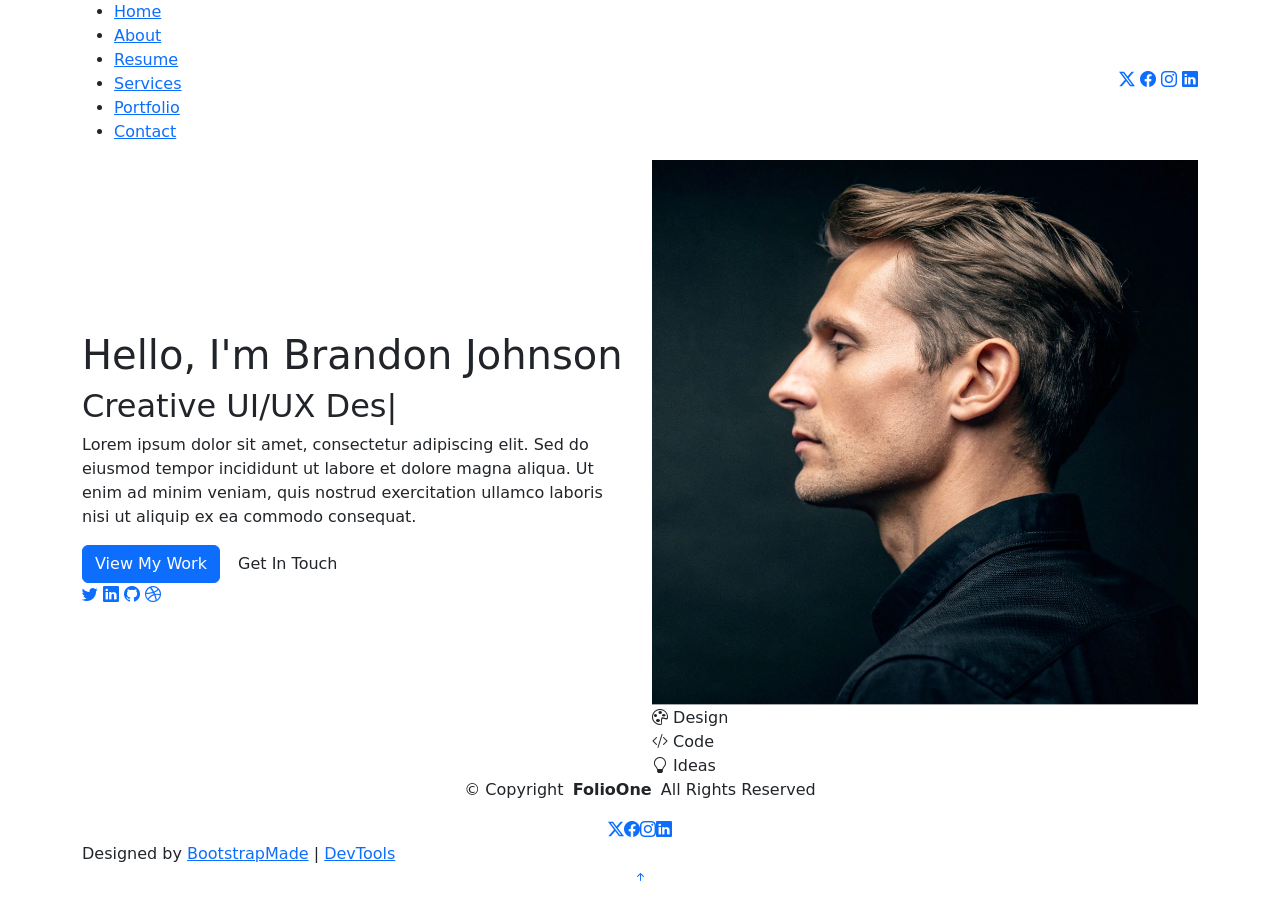
==== index.html @ 5a74615f "'" ====
<!DOCTYPE html>
<html lang="en">

<head>
  <meta charset="utf-8">
  <meta content="width=device-width, initial-scale=1.0" name="viewport">
  <title>Index - FolioOne Bootstrap Template</title>
  <meta name="description" content="">
  <meta name="keywords" content="">

  <!-- Favicons -->
  <link href="assets/img/favicon.png" rel="icon">
  <link href="assets/img/apple-touch-icon.png" rel="apple-touch-icon">

  <!-- Fonts -->
  <link href="https://fonts.googleapis.com" rel="preconnect">
  <link href="https://fonts.gstatic.com" rel="preconnect" crossorigin>
  <link href="https://fonts.googleapis.com/css2?family=Roboto:ital,wght@0,100;0,300;0,400;0,500;0,700;0,900;1,100;1,300;1,400;1,500;1,700;1,900&family=Poppins:ital,wght@0,100;0,200;0,300;0,400;0,500;0,600;0,700;0,800;0,900;1,100;1,200;1,300;1,400;1,500;1,600;1,700;1,800;1,900&family=Raleway:ital,wght@0,100;0,200;0,300;0,400;0,500;0,600;0,700;0,800;0,900;1,100;1,200;1,300;1,400;1,500;1,600;1,700;1,800;1,900&display=swap" rel="stylesheet">

  <!-- Vendor CSS Files -->
  <link href="assets/vendor/bootstrap/css/bootstrap.min.css" rel="stylesheet">
  <link href="assets/vendor/bootstrap-icons/bootstrap-icons.css" rel="stylesheet">
  <link href="assets/vendor/aos/aos.css" rel="stylesheet">
  <link href="assets/vendor/swiper/swiper-bundle.min.css" rel="stylesheet">
  <link href="assets/vendor/glightbox/css/glightbox.min.css" rel="stylesheet">

  <!-- Main CSS File -->
  <link href="assets/css/main.css" rel="stylesheet">

  <!-- =======================================================
  * Template Name: FolioOne
  * Template URL: https://bootstrapmade.com/folioone-bootstrap-portfolio-website-template/
  * Updated: Aug 23 2025 with Bootstrap v5.3.7
  * Author: BootstrapMade.com
  * License: https://bootstrapmade.com/license/
  ======================================================== -->
</head>

<body class="index-page">

  <header id="header" class="header d-flex align-items-center light-background sticky-top">
    <div class="container position-relative d-flex align-items-center justify-content-between">

      <!-- <a href="index.html" class="logo d-flex align-items-center me-auto me-xl-0">
      <img src="assets/img/logo.webp" alt="">
      <h1 class="sitename">FolioOne</h1> 
    </a> -->

      <nav id="navmenu" class="navmenu">
        <ul>
          <li><a href="index.html" class="active">Home</a></li>
          <li><a href="about.html">About</a></li>
          <li><a href="resume.html">Resume</a></li>
          <li><a href="services.html">Services</a></li>
          <li><a href="portfolio.html">Portfolio</a></li>
          <li><a href="contact.html">Contact</a></li>
        </ul>
        <i class="mobile-nav-toggle d-xl-none bi bi-list"></i>
      </nav>

      <div class="header-social-links">
        <a href="#" class="twitter"><i class="bi bi-twitter-x"></i></a>
        <a href="#" class="facebook"><i class="bi bi-facebook"></i></a>
        <a href="#" class="instagram"><i class="bi bi-instagram"></i></a>
        <a href="#" class="linkedin"><i class="bi bi-linkedin"></i></a>
      </div>

    </div>
  </header>

  <main class="main">

    <!-- Hero Section -->
    <section id="hero" class="hero section">

      <div class="container" data-aos="fade-up" data-aos-delay="100">

        <div class="row gy-4 align-items-center">
          <div class="col-lg-6 order-2 order-lg-1">
            <div class="hero-content">
              <h1 data-aos="fade-up" data-aos-delay="200">Hello, I'm <span class="highlight">Brandon Johnson</span></h1>
              <h2 data-aos="fade-up" data-aos-delay="300">Creative <span class="typed" data-typed-items="UI/UX Designer, Web Developer, Digital Artist, Brand Strategist"></span></h2>
              <p data-aos="fade-up" data-aos-delay="400">Lorem ipsum dolor sit amet, consectetur adipiscing elit. Sed do eiusmod tempor incididunt ut labore et dolore magna aliqua. Ut enim ad minim veniam, quis nostrud exercitation ullamco laboris nisi ut aliquip ex ea commodo consequat.</p>
              <div class="hero-actions" data-aos="fade-up" data-aos-delay="500">
                <a href="portfolio.html" class="btn btn-primary">View My Work</a>
                <a href="contact.html" class="btn btn-outline">Get In Touch</a>
              </div>
              <div class="social-links" data-aos="fade-up" data-aos-delay="600">
                <a href="#"><i class="bi bi-twitter"></i></a>
                <a href="#"><i class="bi bi-linkedin"></i></a>
                <a href="#"><i class="bi bi-github"></i></a>
                <a href="#"><i class="bi bi-dribbble"></i></a>
              </div>
            </div>
          </div>
          <div class="col-lg-6 order-1 order-lg-2">
            <div class="hero-image" data-aos="zoom-in" data-aos-delay="300">
              <div class="image-wrapper">
                <img src="assets/img/profile/profile-square-11.webp" alt="Sarah Mitchell" class="img-fluid">
                <div class="floating-elements">
                  <div class="floating-card design" data-aos="fade-left" data-aos-delay="700">
                    <i class="bi bi-palette"></i>
                    <span>Design</span>
                  </div>
                  <div class="floating-card code" data-aos="fade-right" data-aos-delay="800">
                    <i class="bi bi-code-slash"></i>
                    <span>Code</span>
                  </div>
                  <div class="floating-card creativity" data-aos="fade-up" data-aos-delay="900">
                    <i class="bi bi-lightbulb"></i>
                    <span>Ideas</span>
                  </div>
                </div>
              </div>
            </div>
          </div>
        </div>

      </div>

    </section><!-- /Hero Section -->

  </main>

  <footer id="footer" class="footer">

    <div class="container">
      <div class="copyright text-center ">
        <p>© <span>Copyright</span> <strong class="px-1 sitename">FolioOne</strong> <span>All Rights Reserved<br></span></p>
      </div>
      <div class="social-links d-flex justify-content-center">
        <a href=""><i class="bi bi-twitter-x"></i></a>
        <a href=""><i class="bi bi-facebook"></i></a>
        <a href=""><i class="bi bi-instagram"></i></a>
        <a href=""><i class="bi bi-linkedin"></i></a>
      </div>
      <div class="credits">
        <!-- All the links in the footer should remain intact. -->
        <!-- You can delete the links only if you've purchased the pro version. -->
        <!-- Licensing information: https://bootstrapmade.com/license/ -->
        <!-- Purchase the pro version with working PHP/AJAX contact form: [buy-url] -->
        Designed by <a href="https://bootstrapmade.com/">BootstrapMade</a> | <a href="https://bootstrapmade.com/tools/">DevTools</a>
      </div>
    </div>

  </footer>

  <!-- Scroll Top -->
  <a href="#" id="scroll-top" class="scroll-top d-flex align-items-center justify-content-center"><i class="bi bi-arrow-up-short"></i></a>

  <!-- Preloader -->
  <div id="preloader"></div>

  <!-- Vendor JS Files -->
  <script src="assets/vendor/bootstrap/js/bootstrap.bundle.min.js"></script>
  <script src="assets/vendor/php-email-form/validate.js"></script>
  <script src="assets/vendor/aos/aos.js"></script>
  <script src="assets/vendor/typed.js/typed.umd.js"></script>
  <script src="assets/vendor/waypoints/noframework.waypoints.js"></script>
  <script src="assets/vendor/purecounter/purecounter_vanilla.js"></script>
  <script src="assets/vendor/swiper/swiper-bundle.min.js"></script>
  <script src="assets/vendor/imagesloaded/imagesloaded.pkgd.min.js"></script>
  <script src="assets/vendor/isotope-layout/isotope.pkgd.min.js"></script>
  <script src="assets/vendor/glightbox/js/glightbox.min.js"></script>

  <!-- Main JS File -->
  <script src="assets/js/main.js"></script>

</body>

</html>
---- assets/css/main.css ----
/**
* Template Name: FolioOne
* Template URL: https://bootstrapmade.com/folioone-bootstrap-portfolio-website-template/
* Updated: Aug 23 2025 with Bootstrap v5.3.7
* Author: BootstrapMade.com
* License: https://bootstrapmade.com/license/
*/

/*--------------------------------------------------------------
# Font & Color Variables
# Help: https://bootstrapmade.com/color-system/
--------------------------------------------------------------*/
/* Fonts */
:root {
  --default-font: "Roboto",  system-ui, -apple-system, "Segoe UI", Roboto, "Helvetica Neue", Arial, "Noto Sans", "Liberation Sans", sans-serif, "Apple Color Emoji", "Segoe UI Emoji", "Segoe UI Symbol", "Noto Color Emoji";
  --heading-font: "Raleway",  sans-serif;
  --nav-font: "Poppins",  sans-serif;
}

/* Global Colors - The following color variables are used throughout the website. Updating them here will change the color scheme of the entire website */
:root { 
  --background-color: #101a20; /* Background color for the entire website, including individual sections */
  --default-color: #e7f2f7; /* Default color used for the majority of the text content across the entire website */
  --heading-color: #ffffff; /* Color for headings, subheadings and title throughout the website */
  --accent-color: #1387c1; /* Accent color that represents your brand on the website. It's used for buttons, links, and other elements that need to stand out */
  --surface-color: #141f26; /* The surface color is used as a background of boxed elements within sections, such as cards, icon boxes, or other elements that require a visual separation from the global background. */
  --contrast-color: #ffffff; /* Contrast color for text, ensuring readability against backgrounds of accent, heading, or default colors. */
}

/* Nav Menu Colors - The following color variables are used specifically for the navigation menu. They are separate from the global colors to allow for more customization options */
:root {
  --nav-color: #ffffff;  /* The default color of the main navmenu links */
  --nav-hover-color: #1387c1; /* Applied to main navmenu links when they are hovered over or active */
  --nav-mobile-background-color: #213642; /* Used as the background color for mobile navigation menu */
  --nav-dropdown-background-color: #051117; /* Used as the background color for dropdown items that appear when hovering over primary navigation items */
  --nav-dropdown-color: #e7f2f7; /* Used for navigation links of the dropdown items in the navigation menu. */
  --nav-dropdown-hover-color: #1387c1; /* Similar to --nav-hover-color, this color is applied to dropdown navigation links when they are hovered over. */
}

/* Color Presets - These classes override global colors when applied to any section or element, providing reuse of the sam color scheme. */

.light-background {
  --background-color: #142027;
  --surface-color: #325264;
}

.dark-background {
  --background-color: #0b1419;
  --default-color: #ffffff;
  --heading-color: #ffffff;
  --surface-color: #252525;
  --contrast-color: #ffffff;
}

/* Smooth scroll */
:root {
  scroll-behavior: smooth;
}

/*--------------------------------------------------------------
# General Styling & Shared Classes
--------------------------------------------------------------*/
body {
  color: var(--default-color);
  background-color: var(--background-color);
  font-family: var(--default-font);
}

a {
  color: var(--accent-color);
  text-decoration: none;
  transition: 0.3s;
}

a:hover {
  color: color-mix(in srgb, var(--accent-color), transparent 25%);
  text-decoration: none;
}

h1,
h2,
h3,
h4,
h5,
h6 {
  color: var(--heading-color);
  font-family: var(--heading-font);
}

/* PHP Email Form Messages
------------------------------*/
.php-email-form .error-message {
  display: none;
  background: #df1529;
  color: #ffffff;
  text-align: left;
  padding: 15px;
  margin-bottom: 24px;
  font-weight: 600;
}

.php-email-form .sent-message {
  display: none;
  color: #ffffff;
  background: #059652;
  text-align: center;
  padding: 15px;
  margin-bottom: 24px;
  font-weight: 600;
}

.php-email-form .loading {
  display: none;
  background: var(--surface-color);
  text-align: center;
  padding: 15px;
  margin-bottom: 24px;
}

.php-email-form .loading:before {
  content: "";
  display: inline-block;
  border-radius: 50%;
  width: 24px;
  height: 24px;
  margin: 0 10px -6px 0;
  border: 3px solid var(--accent-color);
  border-top-color: var(--surface-color);
  animation: php-email-form-loading 1s linear infinite;
}

@keyframes php-email-form-loading {
  0% {
    transform: rotate(0deg);
  }

  100% {
    transform: rotate(360deg);
  }
}

/*--------------------------------------------------------------
# Global Header
--------------------------------------------------------------*/
.header {
  --background-color: rgba(255, 255, 255, 0);
  color: var(--default-color);
  background-color: var(--background-color);
  padding: 15px 0;
  transition: all 0.5s;
  z-index: 997;
  border-bottom: 1px solid color-mix(in srgb, var(--default-color), transparent 92%);
}

.header .logo {
  line-height: 1;
}

.header .logo img {
  max-height: 36px;
  margin-right: 8px;
}

.header .logo h1 {
  font-size: 32px;
  margin: 0;
  font-weight: 400;
  color: var(--heading-color);
}

.header .header-social-links {
  padding-right: 15px;
}

.header .header-social-links a {
  color: color-mix(in srgb, var(--default-color), transparent 40%);
  padding-left: 6px;
  display: inline-block;
  transition: 0.3s;
  font-size: 16px;
}

.header .header-social-links a:hover {
  color: var(--default-color);
}

.header .header-social-links a i {
  line-height: 0px;
}

@media (max-width: 1200px) {
  .header .logo {
    order: 1;
  }

  .header .header-social-links {
    order: 2;
  }

  .header .navmenu {
    order: 3;
  }
}

/* Global Header on Scroll
------------------------------*/
.scrolled .header {
  --background-color: rgba(16, 26, 32, 0.9);
}

/*--------------------------------------------------------------
# Navigation Menu
--------------------------------------------------------------*/
/* Desktop Navigation */
@media (min-width: 1200px) {
  .navmenu {
    padding: 0;
  }

  .navmenu ul {
    margin: 0;
    padding: 0;
    display: flex;
    list-style: none;
    align-items: center;
  }

  .navmenu li {
    position: relative;
  }

  .navmenu>ul>li {
    white-space: nowrap;
    padding: 15px 28px 15px 0;
  }

  .navmenu>ul>li:last-child {
    padding-right: 0;
  }

  .navmenu a,
  .navmenu a:focus {
    color: var(--nav-color);
    font-size: 15px;
    padding: 0 2px;
    font-family: var(--nav-font);
    font-weight: 400;
    display: flex;
    align-items: center;
    justify-content: space-between;
    white-space: nowrap;
    transition: 0.3s;
    position: relative;
  }

  .navmenu a i,
  .navmenu a:focus i {
    font-size: 12px;
    line-height: 0;
    margin-left: 5px;
    transition: 0.3s;
  }

  .navmenu>ul>li>a:before {
    content: "";
    position: absolute;
    height: 2px;
    bottom: -6px;
    left: 0;
    background-color: var(--nav-hover-color);
    visibility: hidden;
    width: 0px;
    transition: all 0.3s ease-in-out 0s;
  }

  .navmenu a:hover:before,
  .navmenu li:hover>a:before,
  .navmenu .active:before {
    visibility: visible;
    width: 25px;
  }

  .navmenu li:hover>a,
  .navmenu .active,
  .navmenu .active:focus {
    color: var(--nav-hover-color);
  }

  .navmenu .dropdown ul {
    margin: 0;
    padding: 10px 0;
    background: var(--nav-dropdown-background-color);
    display: block;
    position: absolute;
    visibility: hidden;
    left: -5px;
    top: 130%;
    opacity: 0;
    transition: 0.3s;
    border-radius: 4px;
    z-index: 99;
    box-shadow: 0px 0px 30px rgba(0, 0, 0, 0.1);
  }

  .navmenu .dropdown ul li {
    min-width: 200px;
  }

  .navmenu .dropdown ul a {
    padding: 10px 20px;
    font-size: 15px;
    text-transform: none;
    color: var(--nav-dropdown-color);
  }

  .navmenu .dropdown ul a i {
    font-size: 12px;
  }

  .navmenu .dropdown ul a:hover,
  .navmenu .dropdown ul .active:hover,
  .navmenu .dropdown ul li:hover>a {
    color: var(--nav-dropdown-hover-color);
  }

  .navmenu .dropdown:hover>ul {
    opacity: 1;
    top: 100%;
    visibility: visible;
  }

  .navmenu .dropdown .dropdown ul {
    top: 0;
    left: -90%;
    visibility: hidden;
  }

  .navmenu .dropdown .dropdown:hover>ul {
    opacity: 1;
    top: 0;
    left: -100%;
    visibility: visible;
  }
}

/* Mobile Navigation */
@media (max-width: 1199px) {
  .mobile-nav-toggle {
    color: var(--nav-color);
    font-size: 28px;
    line-height: 0;
    margin-right: 10px;
    cursor: pointer;
    transition: color 0.3s;
  }

  .navmenu {
    padding: 0;
    z-index: 9997;
  }

  .navmenu ul {
    display: none;
    list-style: none;
    position: absolute;
    inset: 60px 20px 20px 20px;
    padding: 10px 0;
    margin: 0;
    border-radius: 6px;
    background-color: var(--nav-mobile-background-color);
    border: 1px solid color-mix(in srgb, var(--default-color), transparent 90%);
    box-shadow: none;
    overflow-y: auto;
    transition: 0.3s;
    z-index: 9998;
  }

  .navmenu a,
  .navmenu a:focus {
    color: var(--nav-dropdown-color);
    padding: 10px 20px;
    font-family: var(--nav-font);
    font-size: 17px;
    font-weight: 500;
    display: flex;
    align-items: center;
    justify-content: space-between;
    white-space: nowrap;
    transition: 0.3s;
  }

  .navmenu a i,
  .navmenu a:focus i {
    font-size: 12px;
    line-height: 0;
    margin-left: 5px;
    width: 30px;
    height: 30px;
    display: flex;
    align-items: center;
    justify-content: center;
    border-radius: 50%;
    transition: 0.3s;
    background-color: color-mix(in srgb, var(--accent-color), transparent 90%);
  }

  .navmenu a i:hover,
  .navmenu a:focus i:hover {
    background-color: var(--accent-color);
    color: var(--contrast-color);
  }

  .navmenu a:hover,
  .navmenu .active,
  .navmenu .active:focus {
    color: var(--nav-dropdown-hover-color);
  }

  .navmenu .active i,
  .navmenu .active:focus i {
    background-color: var(--accent-color);
    color: var(--contrast-color);
    transform: rotate(180deg);
  }

  .navmenu .dropdown ul {
    position: static;
    display: none;
    z-index: 99;
    padding: 10px 0;
    margin: 10px 20px;
    background-color: var(--nav-dropdown-background-color);
    transition: all 0.5s ease-in-out;
  }

  .navmenu .dropdown ul ul {
    background-color: rgba(33, 37, 41, 0.1);
  }

  .navmenu .dropdown>.dropdown-active {
    display: block;
    background-color: rgba(33, 37, 41, 0.03);
  }

  .mobile-nav-active {
    overflow: hidden;
  }

  .mobile-nav-active .mobile-nav-toggle {
    color: #fff;
    position: absolute;
    font-size: 32px;
    top: 15px;
    right: 15px;
    margin-right: 0;
    z-index: 9999;
  }

  .mobile-nav-active .navmenu {
    position: fixed;
    overflow: hidden;
    inset: 0;
    background: rgba(33, 37, 41, 0.8);
    transition: 0.3s;
  }

  .mobile-nav-active .navmenu>ul {
    display: block;
  }
}

/*--------------------------------------------------------------
# Global Footer
--------------------------------------------------------------*/
.footer {
  color: var(--default-color);
  background-color: var(--background-color);
  font-size: 14px;
  padding: 40px 0;
  position: relative;
  border-top: 1px solid color-mix(in srgb, var(--default-color), transparent 92%);
}

.footer .copyright p {
  margin-bottom: 0;
}

.footer .social-links {
  margin-top: 20px;
}

.footer .social-links a {
  display: flex;
  align-items: center;
  justify-content: center;
  width: 40px;
  height: 40px;
  border-radius: 50%;
  border: 1px solid color-mix(in srgb, var(--default-color), transparent 50%);
  font-size: 16px;
  color: color-mix(in srgb, var(--default-color), transparent 50%);
  margin: 0 5px;
  transition: 0.3s;
}

.footer .social-links a:hover {
  color: var(--accent-color);
  border-color: var(--accent-color);
}

.footer .credits {
  margin-top: 10px;
  font-size: 13px;
  text-align: center;
}

/*--------------------------------------------------------------
# Preloader
--------------------------------------------------------------*/
#preloader {
  position: fixed;
  inset: 0;
  z-index: 9999;
  overflow: hidden;
  background-color: var(--background-color);
  transition: all 0.6s ease-out;
  width: 100%;
  height: 100vh;
}

#preloader:before,
#preloader:after {
  content: "";
  position: absolute;
  border: 4px solid var(--accent-color);
  border-radius: 50%;
  animation: animate-preloader 2s cubic-bezier(0, 0.2, 0.8, 1) infinite;
}

#preloader:after {
  animation-delay: -0.5s;
}

@keyframes animate-preloader {
  0% {
    width: 10px;
    height: 10px;
    top: calc(50% - 5px);
    left: calc(50% - 5px);
    opacity: 1;
  }

  100% {
    width: 72px;
    height: 72px;
    top: calc(50% - 36px);
    left: calc(50% - 36px);
    opacity: 0;
  }
}

/*--------------------------------------------------------------
# Scroll Top Button
--------------------------------------------------------------*/
.scroll-top {
  position: fixed;
  visibility: hidden;
  opacity: 0;
  right: 15px;
  bottom: -15px;
  z-index: 99999;
  background-color: var(--accent-color);
  width: 44px;
  height: 44px;
  border-radius: 50px;
  transition: all 0.4s;
}

.scroll-top i {
  font-size: 24px;
  color: var(--contrast-color);
  line-height: 0;
}

.scroll-top:hover {
  background-color: color-mix(in srgb, var(--accent-color), transparent 20%);
  color: var(--contrast-color);
}

.scroll-top.active {
  visibility: visible;
  opacity: 1;
  bottom: 15px;
}

/*--------------------------------------------------------------
# Disable aos animation delay on mobile devices
--------------------------------------------------------------*/
@media screen and (max-width: 768px) {
  [data-aos-delay] {
    transition-delay: 0 !important;
  }
}

/*--------------------------------------------------------------
# Global Page Titles & Breadcrumbs
--------------------------------------------------------------*/
.page-title {
  color: var(--default-color);
  background-color: var(--background-color);
  position: relative;
}

.page-title .heading {
  padding: 80px 0;
  border-top: 1px solid color-mix(in srgb, var(--default-color), transparent 90%);
}

.page-title .heading h1 {
  font-size: 38px;
  font-weight: 700;
}

.page-title nav {
  background-color: color-mix(in srgb, var(--default-color), transparent 96%);
  padding: 20px 0;
}

.page-title nav ol {
  display: flex;
  flex-wrap: wrap;
  list-style: none;
  padding: 0;
  margin: 0;
  font-size: 16px;
  font-weight: 400;
}

.page-title nav ol li+li {
  padding-left: 10px;
}

.page-title nav ol li+li::before {
  content: "/";
  display: inline-block;
  padding-right: 10px;
  color: color-mix(in srgb, var(--default-color), transparent 70%);
}

/*--------------------------------------------------------------
# Global Sections
--------------------------------------------------------------*/
section,
.section {
  color: var(--default-color);
  background-color: var(--background-color);
  padding: 60px 0;
  scroll-margin-top: 100px;
  overflow: clip;
}

@media (max-width: 1199px) {

  section,
  .section {
    scroll-margin-top: 66px;
  }
}

/*--------------------------------------------------------------
# Global Section Titles
--------------------------------------------------------------*/
.section-title {
  text-align: center;
  padding-bottom: 60px;
  position: relative;
}

.section-title h2 {
  font-size: 3.5rem;
  font-weight: 400;
  line-height: 1.2;
  color: var(--heading-color);
  margin-bottom: 1.5rem;
  letter-spacing: -1px;
}

@media (max-width: 768px) {
  .section-title h2 {
    font-size: 2.5rem;
  }
}

.section-title p {
  font-size: 1.125rem;
  line-height: 1.8;
  color: color-mix(in srgb, var(--default-color), transparent 25%);
  max-width: 900px;
  margin: 0 auto;
  text-wrap: balance;
}

/*--------------------------------------------------------------
# Hero Section
--------------------------------------------------------------*/
.hero {
  padding: 80px 0;
  min-height: 100vh;
  display: flex;
  align-items: center;
}

.hero .hero-content h1 {
  font-size: 3.5rem;
  font-weight: 700;
  margin-bottom: 1rem;
  line-height: 1.2;
}

.hero .hero-content h1 .highlight {
  color: var(--accent-color);
  position: relative;
}

.hero .hero-content h1 .highlight::after {
  content: "";
  position: absolute;
  bottom: 0;
  left: 0;
  width: 100%;
  height: 3px;
  background: linear-gradient(90deg, var(--accent-color), color-mix(in srgb, var(--accent-color), transparent 50%));
  border-radius: 2px;
}

@media (max-width: 768px) {
  .hero .hero-content h1 {
    font-size: 2.5rem;
  }
}

.hero .hero-content h2 {
  font-size: 1.5rem;
  font-weight: 400;
  margin-bottom: 2rem;
  color: color-mix(in srgb, var(--default-color), transparent 20%);
}

.hero .hero-content h2 .typed {
  color: var(--accent-color);
  font-weight: 600;
}

@media (max-width: 768px) {
  .hero .hero-content h2 {
    font-size: 1.25rem;
  }
}

.hero .hero-content p {
  font-size: 1.1rem;
  line-height: 1.6;
  margin-bottom: 2.5rem;
  color: color-mix(in srgb, var(--default-color), transparent 30%);
}

.hero .hero-actions {
  display: flex;
  gap: 1rem;
  margin-bottom: 3rem;
}

.hero .hero-actions .btn {
  padding: 12px 30px;
  border-radius: 50px;
  font-weight: 600;
  text-decoration: none;
  transition: all 0.3s ease;
  border: 2px solid;
}

.hero .hero-actions .btn.btn-primary {
  background: var(--accent-color);
  color: var(--contrast-color);
  border-color: var(--accent-color);
}

.hero .hero-actions .btn.btn-primary:hover {
  background: color-mix(in srgb, var(--accent-color), black 15%);
  border-color: color-mix(in srgb, var(--accent-color), black 15%);
  transform: translateY(-2px);
}

.hero .hero-actions .btn.btn-outline {
  background: transparent;
  color: var(--accent-color);
  border-color: var(--accent-color);
}

.hero .hero-actions .btn.btn-outline:hover {
  transform: translateY(-2px);
}

@media (max-width: 576px) {
  .hero .hero-actions {
    flex-direction: column;
  }

  .hero .hero-actions .btn {
    text-align: center;
  }
}

.hero .social-links {
  display: flex;
  gap: 1rem;
}

.hero .social-links a {
  width: 45px;
  height: 45px;
  background: var(--surface-color);
  border-radius: 50%;
  display: flex;
  align-items: center;
  justify-content: center;
  color: var(--default-color);
  font-size: 1.2rem;
  transition: all 0.3s ease;
}

.hero .social-links a:hover {
  background: var(--accent-color);
  color: var(--contrast-color);
  transform: translateY(-3px);
  box-shadow: 0 8px 25px color-mix(in srgb, var(--accent-color), transparent 70%);
}

.hero .hero-image {
  position: relative;
}

.hero .hero-image .image-wrapper {
  position: relative;
  max-width: 450px;
  margin: 0 auto;
}

.hero .hero-image .image-wrapper img {
  border-radius: 20px;
  box-shadow: 0 5px 15px color-mix(in srgb, var(--default-color), transparent 95%);
  transition: transform 0.3s ease;
}

.hero .hero-image .image-wrapper img:hover {
  transform: scale(1.02);
}

.hero .hero-image .floating-elements {
  position: absolute;
  top: 0;
  left: 0;
  right: 0;
  bottom: 0;
  pointer-events: none;
}

.hero .hero-image .floating-elements .floating-card {
  position: absolute;
  background: var(--surface-color);
  padding: 15px 20px;
  border-radius: 15px;
  box-shadow: 0 10px 30px color-mix(in srgb, var(--default-color), transparent 90%);
  display: flex;
  align-items: center;
  gap: 10px;
  font-weight: 600;
  animation: float 3s ease-in-out infinite;
}

.hero .hero-image .floating-elements .floating-card i {
  font-size: 1.5rem;
  color: var(--accent-color);
}

.hero .hero-image .floating-elements .floating-card.design {
  top: 10%;
  right: -10%;
  animation-delay: 0s;
}

.hero .hero-image .floating-elements .floating-card.code {
  bottom: 30%;
  left: -15%;
  animation-delay: 1s;
}

.hero .hero-image .floating-elements .floating-card.creativity {
  top: 60%;
  right: -5%;
  animation-delay: 2s;
}

@media (max-width: 992px) {
  .hero .hero-image .floating-elements .floating-card {
    display: none;
  }
}

@keyframes float {

  0%,
  100% {
    transform: translateY(0px);
  }

  50% {
    transform: translateY(-10px);
  }
}

@media (max-width: 992px) {
  .hero .hero-content {
    text-align: center;
    margin-bottom: 3rem;
  }
}

/*--------------------------------------------------------------
# About Section
--------------------------------------------------------------*/
.about .intro-content .eyebrow {
  display: inline-block;
  letter-spacing: 0.12em;
  text-transform: uppercase;
  font-size: 12px;
  color: color-mix(in srgb, var(--default-color), transparent 40%);
  margin-bottom: 16px;
}

.about .intro-content .headline {
  font-family: var(--heading-font);
  font-weight: 300;
  line-height: 1.2;
  font-size: clamp(28px, 4vw, 44px);
  margin: 0 0 24px 0;
}

.about .intro-content .lead {
  font-size: 18px;
  line-height: 1.8;
  color: color-mix(in srgb, var(--default-color), transparent 10%);
  margin-bottom: 24px;
}

.about .intro-content p {
  line-height: 1.8;
  margin-bottom: 24px;
  color: color-mix(in srgb, var(--default-color), transparent 5%);
}

.about .intro-content .cta-group {
  display: flex;
  gap: 24px;
  align-items: center;
  margin-top: 24px;
}

.about .intro-content .cta-group .btn-ghost {
  display: inline-flex;
  align-items: center;
  gap: 8px;
  padding: 12px 18px;
  border-radius: 6px;
  color: var(--accent-color);
  background: color-mix(in srgb, var(--accent-color), transparent 92%);
  border: 1px solid color-mix(in srgb, var(--accent-color), transparent 70%);
  transition: 0.3s ease-in-out;
}

.about .intro-content .cta-group .btn-ghost:hover,
.about .intro-content .cta-group .btn-ghost:focus {
  color: var(--contrast-color);
  background: var(--accent-color);
  border-color: var(--accent-color);
  outline: none;
  box-shadow: 0 0 0 3px color-mix(in srgb, var(--accent-color), transparent 70%);
}

.about .intro-content .cta-group .link-underline {
  display: inline-flex;
  align-items: center;
  gap: 8px;
  position: relative;
  color: var(--accent-color);
  padding-bottom: 4px;
  transition: 0.3s ease-in-out;
}

.about .intro-content .cta-group .link-underline::after {
  content: "";
  position: absolute;
  left: 0;
  right: 0;
  bottom: 0;
  height: 1px;
  background: color-mix(in srgb, var(--accent-color), transparent 40%);
  transform: scaleX(0.4);
  transform-origin: left;
  transition: 0.3s ease-in-out;
}

.about .intro-content .cta-group .link-underline:hover,
.about .intro-content .cta-group .link-underline:focus {
  color: color-mix(in srgb, var(--accent-color), transparent 10%);
  outline: none;
}

.about .intro-content .cta-group .link-underline:hover::after,
.about .intro-content .cta-group .link-underline:focus::after {
  transform: scaleX(1);
}

.about .profile-figure {
  margin: 0;
}

.about .profile-figure .profile-photo {
  width: 88%;
  max-width: 440px;
  border-radius: 18px;
  box-shadow: 0 10px 30px color-mix(in srgb, var(--default-color), transparent 92%);
  transform: translateY(0);
  transition: transform 0.3s ease-in-out;
}

.about .profile-figure .profile-caption {
  margin-top: 24px;
  display: flex;
  align-items: center;
  justify-content: center;
}

.about .profile-figure .profile-caption .meta {
  font-size: 14px;
  color: color-mix(in srgb, var(--default-color), transparent 20%);
}

.about .profile-figure .profile-caption .meta .funfact {
  font-size: 13px;
  margin-top: 4px;
  color: color-mix(in srgb, var(--default-color), transparent 35%);
}

.about .profile-figure:hover .profile-photo {
  transform: translateY(-4px);
}

.about .skill-item {
  padding: 24px;
  border-radius: 6px;
  transition: 0.3s ease-in-out;
  background: color-mix(in srgb, var(--surface-color), var(--accent-color) 2%);
  border: 1px solid color-mix(in srgb, var(--default-color), transparent 88%);
  height: 100%;
}

.about .skill-item i {
  font-size: 24px;
  color: var(--accent-color);
  margin-bottom: 16px;
  display: inline-block;
}

.about .skill-item h3 {
  font-size: 16px;
  margin-bottom: 6px;
  font-weight: 500;
}

.about .skill-item p {
  margin: 0;
  font-size: 14px;
  color: color-mix(in srgb, var(--default-color), transparent 25%);
}

.about .skill-item:hover {
  transform: translateY(-3px);
  border-color: color-mix(in srgb, var(--accent-color), transparent 60%);
  box-shadow: 0 10px 30px color-mix(in srgb, var(--default-color), transparent 92%);
}

.about .timeline-item {
  position: relative;
  padding-left: 26px;
}

.about .timeline-item time {
  display: inline-block;
  font-size: 12px;
  letter-spacing: 0.08em;
  text-transform: uppercase;
  color: color-mix(in srgb, var(--default-color), transparent 45%);
  margin-bottom: 6px;
}

.about .timeline-item h4 {
  font-size: 18px;
  font-weight: 400;
  margin: 0 0 6px;
}

.about .timeline-item p {
  font-size: 14px;
  color: color-mix(in srgb, var(--default-color), transparent 25%);
  margin: 0;
}

.about .timeline-item .dot {
  position: absolute;
  left: 0;
  top: 4px;
  width: 10px;
  height: 10px;
  border-radius: 50%;
  background: var(--accent-color);
  box-shadow: 0 0 0 6px color-mix(in srgb, var(--accent-color), transparent 80%);
}

.about .personal-quote {
  padding: 24px 0;
}

.about .personal-quote p {
  font-family: var(--heading-font);
  font-weight: 300;
  font-size: clamp(20px, 3vw, 28px);
  line-height: 1.5;
  color: color-mix(in srgb, var(--default-color), transparent 5%);
  margin: 0 auto;
  max-width: 800px;
}

.about .fact-pill {
  display: flex;
  align-items: center;
  justify-content: center;
  gap: 10px;
  padding: 10px 14px;
  border-radius: 999px;
  border: 1px solid color-mix(in srgb, var(--default-color), transparent 85%);
  background: var(--surface-color);
  color: color-mix(in srgb, var(--default-color), transparent 10%);
  transition: 0.3s ease-in-out;
}

.about .fact-pill i {
  color: var(--accent-color);
}

.about .fact-pill span {
  font-size: 14px;
}

.about .fact-pill:hover {
  transform: translateY(-2px);
  border-color: color-mix(in srgb, var(--accent-color), transparent 60%);
  box-shadow: 0 10px 30px color-mix(in srgb, var(--default-color), transparent 92%);
}

.about .fact-pill:focus-within {
  box-shadow: 0 0 0 3px color-mix(in srgb, var(--accent-color), transparent 70%);
}

@media (max-width: 992px) {
  .about .profile-figure {
    text-align: center !important;
  }

  .about .profile-figure .profile-photo {
    width: 72%;
  }

  .about .intro-content .cta-group {
    flex-wrap: wrap;
  }
}

@media (max-width: 576px) {
  .about .profile-figure .profile-photo {
    width: 100%;
  }
}

/*--------------------------------------------------------------
# Skills Section
--------------------------------------------------------------*/
.skills .skill-box {
  background-color: var(--surface-color);
  padding: 2rem;
  border-radius: 8px;
  box-shadow: 0 0 20px rgba(0, 0, 0, 0.05);
}

.skills .skill-box h3 {
  font-size: 1.2rem;
  margin-bottom: 1rem;
  font-weight: 600;
}

.skills .skill-box p {
  font-size: 0.9rem;
  margin-bottom: 0.8rem;
  opacity: 0.6;
}

.skills .skill-box .progress {
  background-color: color-mix(in srgb, var(--accent-color), transparent 85%);
  border-radius: 50px;
  height: 8px;
  margin-top: 5px;
  overflow: hidden;
}

.skills .skill-box .progress .progress-bar {
  background-color: var(--accent-color);
  height: 100%;
  position: relative;
  border-radius: 50px;
  transition: 0.9s;
  width: 1px;
}

/*--------------------------------------------------------------
# Stats Section
--------------------------------------------------------------*/
.stats .avatars {
  position: relative;
}

.stats .avatars img {
  width: 60px;
  height: 60px;
  border: 3px solid var(--accent-color);
  margin-right: -15px;
  transition: transform 0.3s ease;
}

.stats .avatars img:hover {
  transform: translateY(-5px);
  z-index: 2;
}

.stats .counters h2 {
  color: var(--heading-color);
  font-size: 48px;
  font-weight: 700;
  margin-bottom: 10px;
}

.stats .counters h2 span {
  display: inline-block;
}

.stats .counters p {
  color: var(--default-color);
  font-size: 18px;
  margin: 0;
  opacity: 0.9;
}

@media (max-width: 991px) {
  .stats .row {
    text-align: center;
  }

  .stats .avatars {
    justify-content: center;
    margin-bottom: 40px;
  }

  .stats .counters h2 {
    font-size: 36px;
  }

  .stats .counters p {
    font-size: 16px;
  }

  .stats .counters .col-md-4 {
    margin-bottom: 30px;
  }

  .stats .counters .col-md-4:last-child {
    margin-bottom: 0;
  }
}

@media (max-width: 576px) {
  .stats {
    padding: 60px 0;
  }

  .stats .avatars {
    flex-wrap: wrap;
    justify-content: center;
  }

  .stats .avatars img {
    margin: 0 -8px;
  }
}

/*--------------------------------------------------------------
# Testimonials Section
--------------------------------------------------------------*/
.testimonials .testimonials-carousel,
.testimonials .testimonials-slider {
  overflow: hidden;
}

.testimonials .testimonial-item .testimonial-content {
  border-left: 3px solid var(--accent-color);
  padding-left: 30px;
}

.testimonials .testimonial-item .testimonial-img {
  border-radius: 50%;
  border: 4px solid var(--background-color);
  margin: 0 auto;
}

.testimonials .testimonial-item h3 {
  font-size: 20px;
  font-weight: bold;
  margin: 10px 0 5px 0;
}

.testimonials .testimonial-item h4 {
  font-size: 14px;
  color: color-mix(in srgb, var(--default-color), transparent 40%);
  margin: 0 0 10px 0;
}

.testimonials .testimonial-item .stars i {
  color: #ffc107;
  margin: 0 1px;
}

.testimonials .testimonial-item .quote-icon-left,
.testimonials .testimonial-item .quote-icon-right {
  color: color-mix(in srgb, var(--accent-color), transparent 50%);
  font-size: 26px;
  line-height: 0;
}

.testimonials .testimonial-item .quote-icon-left {
  display: inline-block;
  left: -5px;
  position: relative;
}

.testimonials .testimonial-item .quote-icon-right {
  display: inline-block;
  right: -5px;
  position: relative;
  top: 10px;
  transform: scale(-1, -1);
}

.testimonials .testimonial-item p {
  font-style: italic;
}

.testimonials .swiper-wrapper {
  height: auto;
}

.testimonials .swiper-pagination {
  margin-top: 30px;
  position: relative;
}

.testimonials .swiper-pagination .swiper-pagination-bullet {
  width: 12px;
  height: 12px;
  background-color: color-mix(in srgb, var(--default-color), transparent 85%);
  opacity: 1;
}

.testimonials .swiper-pagination .swiper-pagination-bullet-active {
  background-color: var(--accent-color);
}

/*--------------------------------------------------------------
# Resume Section
--------------------------------------------------------------*/
.resume .resume-item {
  margin-bottom: 3rem;
}

.resume .resume-item .resume-title {
  font-size: 1.75rem;
  font-weight: 700;
  margin-bottom: 1.5rem;
  padding-bottom: 1.5rem;
  position: relative;
  color: var(--heading-color);
}

.resume .resume-item .resume-title::after {
  content: "";
  position: absolute;
  display: block;
  width: 50px;
  height: 3px;
  background: var(--accent-color);
  bottom: 0;
  left: 0;
}

.resume .resume-item .resume-content {
  padding-left: 1.25rem;
  border-left: 2px solid color-mix(in srgb, var(--accent-color), transparent 85%);
}

.resume .resume-item article {
  position: relative;
  margin-bottom: 2.5rem;
}

.resume .resume-item article::before {
  content: "";
  position: absolute;
  width: 16px;
  height: 16px;
  border-radius: 50%;
  left: -1.8rem;
  top: 0.25rem;
  background: var(--background-color);
  border: 2px solid var(--accent-color);
}

.resume .resume-item article h4 {
  font-size: 1.25rem;
  font-weight: 600;
  margin-bottom: 0.5rem;
  color: var(--heading-color);
}

.resume .resume-item article h5 {
  font-size: 1rem;
  background: color-mix(in srgb, var(--accent-color), transparent 92%);
  padding: 0.375rem 0.75rem;
  display: inline-block;
  font-weight: 600;
  margin: 0.5rem 0;
  color: var(--accent-color);
  border-radius: 4px;
}

.resume .resume-item article .institution,
.resume .resume-item article .company {
  font-size: 1rem;
  margin-bottom: 1rem;
  color: color-mix(in srgb, var(--default-color), transparent 25%);
}

.resume .resume-item article p {
  margin-bottom: 1rem;
}

.resume .resume-item article ul {
  padding-left: 1.25rem;
  margin-bottom: 0;
}

.resume .resume-item article ul li {
  padding-bottom: 0.75rem;
  position: relative;
}

.resume .resume-item article ul li:last-child {
  padding-bottom: 0;
}

.resume .skill-item {
  margin-bottom: 2rem;
}

.resume .skill-item h4 {
  font-size: 1rem;
  font-weight: 600;
  margin-bottom: 0.75rem;
  color: var(--heading-color);
}

.resume .skill-item .progress {
  height: 0.75rem;
  background-color: color-mix(in srgb, var(--accent-color), transparent 92%);
  border-radius: 1rem;
  overflow: visible;
}

.resume .skill-item .progress .progress-bar {
  background-color: var(--accent-color);
  position: relative;
  border-radius: 1rem;
  width: 0;
  transition: width 1s ease;
}

.resume .skill-item .progress .progress-bar::after {
  content: attr(aria-valuenow) "%";
  position: absolute;
  right: 0;
  top: -1.75rem;
  font-size: 0.875rem;
  font-weight: 600;
  color: var(--accent-color);
}

@media (max-width: 991.98px) {
  .resume .resume-item {
    margin-bottom: 2rem;
  }
}

@media (max-width: 767.98px) {
  .resume .resume-content {
    padding-left: 1rem !important;
  }

  .resume article::before {
    left: -2rem !important;
  }
}

/*--------------------------------------------------------------
# Services Section
--------------------------------------------------------------*/
.services .service-item {
  display: flex;
  background-color: var(--surface-color);
  border-radius: 12px;
  padding: 2rem;
  height: 100%;
  position: relative;
  overflow: hidden;
  box-shadow: 0 5px 20px rgba(0, 0, 0, 0.03);
  transition: all 0.4s ease;
}

.services .service-item::before {
  content: "";
  position: absolute;
  left: 0;
  top: 0;
  height: 100%;
  width: 4px;
  background-color: var(--accent-color);
  transform: scaleY(0);
  transform-origin: bottom;
  transition: transform 0.4s cubic-bezier(0.65, 0, 0.35, 1);
}

.services .service-item:hover {
  box-shadow: 0 10px 30px rgba(0, 0, 0, 0.08);
  transform: translateY(-5px);
}

.services .service-item:hover::before {
  transform: scaleY(1);
}

.services .service-item:hover .service-icon {
  background-color: var(--accent-color);
  color: var(--contrast-color);
  transform: rotateY(180deg);
}

.services .service-item:hover .service-icon i {
  transform: rotateY(180deg);
}

.services .service-item:hover .service-link i {
  transform: translateX(5px);
}

.services .service-icon {
  flex-shrink: 0;
  width: 70px;
  height: 70px;
  border-radius: 12px;
  background-color: color-mix(in srgb, var(--accent-color), transparent 90%);
  color: var(--accent-color);
  display: flex;
  align-items: center;
  justify-content: center;
  margin-right: 1.5rem;
  transition: all 0.5s ease;
}

.services .service-icon i {
  font-size: 2rem;
  transition: transform 0.5s ease;
}

.services .service-content {
  flex-grow: 1;
}

.services .service-content h3 {
  font-size: 1.4rem;
  margin-bottom: 1rem;
  font-weight: 700;
  color: var(--heading-color);
}

.services .service-content p {
  margin-bottom: 1.25rem;
  color: color-mix(in srgb, var(--default-color), transparent 20%);
}

.services .service-link {
  display: inline-flex;
  align-items: center;
  color: var(--accent-color);
  font-weight: 600;
  text-decoration: none;
  transition: color 0.3s ease;
}

.services .service-link span {
  margin-right: 0.5rem;
}

.services .service-link i {
  transition: transform 0.3s ease;
}

.services .service-link:hover {
  color: color-mix(in srgb, var(--accent-color), transparent 25%);
}

@media (max-width: 767.98px) {
  .services .service-item {
    padding: 1.5rem;
    margin-bottom: 1rem;
  }

  .services .service-icon {
    width: 60px;
    height: 60px;
    margin-right: 1rem;
  }

  .services .service-icon i {
    font-size: 1.5rem;
  }

  .services .service-content h3 {
    font-size: 1.2rem;
    margin-bottom: 0.75rem;
  }

  .services .service-content p {
    margin-bottom: 1rem;
    font-size: 0.95rem;
  }
}

@media (max-width: 575.98px) {
  .services .service-item {
    flex-direction: column;
    text-align: center;
  }

  .services .service-item::before {
    width: 100%;
    height: 4px;
    transform: scaleX(0);
    transform-origin: left;
  }

  .services .service-item:hover::before {
    transform: scaleX(1);
  }

  .services .service-icon {
    margin-right: 0;
    margin-bottom: 1.25rem;
  }

  .services .service-link {
    justify-content: center;
  }
}

/*--------------------------------------------------------------
# Service Details Section
--------------------------------------------------------------*/
.service-details .service-hero {
  margin-bottom: 4rem;
}

.service-details .service-hero .service-meta {
  display: flex;
  align-items: center;
  gap: 1rem;
  margin-bottom: 1.5rem;
}

.service-details .service-hero .service-meta .service-category {
  background: color-mix(in srgb, var(--accent-color), transparent 85%);
  color: var(--accent-color);
  padding: 0.5rem 1rem;
  border-radius: 20px;
  font-size: 0.85rem;
  font-weight: 500;
  letter-spacing: 0.5px;
}

.service-details .service-hero .service-meta .reading-time {
  color: color-mix(in srgb, var(--default-color), transparent 50%);
  font-size: 0.9rem;
  font-weight: 300;
}

.service-details .service-hero h1 {
  font-size: 3.5rem;
  font-weight: 300;
  line-height: 1.2;
  margin-bottom: 1.5rem;
  color: var(--heading-color);
  letter-spacing: -0.02em;
}

.service-details .service-hero .service-description {
  font-size: 1.25rem;
  line-height: 1.7;
  color: color-mix(in srgb, var(--default-color), transparent 25%);
  font-weight: 300;
  margin: 0;
}

.service-details .service-visual {
  margin-bottom: 4rem;
  overflow: hidden;
  border-radius: 4px;
}

.service-details .service-visual img {
  width: 100%;
  height: 400px;
  object-fit: cover;
  transition: transform 0.5s ease;
}

.service-details .service-visual img:hover {
  transform: scale(1.02);
}

.service-details .service-narrative {
  margin-bottom: 5rem;
}

.service-details .service-narrative h3 {
  font-size: 2rem;
  font-weight: 300;
  margin-bottom: 2rem;
  color: var(--heading-color);
  letter-spacing: -0.01em;
}

.service-details .service-narrative p {
  font-size: 1.1rem;
  line-height: 1.8;
  margin-bottom: 2rem;
  color: var(--default-color);
  font-weight: 300;
}

.service-details .benefits-grid {
  display: grid;
  grid-template-columns: repeat(auto-fit, minmax(280px, 1fr));
  gap: 2.5rem;
  margin-top: 3rem;
}

.service-details .benefits-grid .benefit-card {
  text-align: center;
  padding: 0;
}

.service-details .benefits-grid .benefit-card .benefit-icon {
  width: 60px;
  height: 60px;
  background: color-mix(in srgb, var(--accent-color), transparent 90%);
  border-radius: 50%;
  display: flex;
  align-items: center;
  justify-content: center;
  margin: 0 auto 1.5rem;
  transition: all 0.3s ease;
}

.service-details .benefits-grid .benefit-card .benefit-icon i {
  font-size: 1.5rem;
  color: var(--accent-color);
}

.service-details .benefits-grid .benefit-card:hover .benefit-icon {
  background: var(--accent-color);
  transform: translateY(-2px);
}

.service-details .benefits-grid .benefit-card:hover .benefit-icon i {
  color: var(--contrast-color);
}

.service-details .benefits-grid .benefit-card h4 {
  font-size: 1.2rem;
  font-weight: 400;
  margin-bottom: 1rem;
  color: var(--heading-color);
}

.service-details .benefits-grid .benefit-card p {
  font-size: 1rem;
  line-height: 1.6;
  color: color-mix(in srgb, var(--default-color), transparent 30%);
  margin: 0;
}

.service-details .timeline-section {
  margin-bottom: 4rem;
}

.service-details .timeline-section h3 {
  font-size: 2rem;
  font-weight: 300;
  margin-bottom: 3rem;
  color: var(--heading-color);
  letter-spacing: -0.01em;
}

.service-details .timeline-section .timeline {
  position: relative;
}

.service-details .timeline-section .timeline::before {
  content: "";
  position: absolute;
  left: 30px;
  top: 0;
  bottom: 0;
  width: 1px;
  background: color-mix(in srgb, var(--default-color), transparent 85%);
}

.service-details .timeline-section .timeline .timeline-item {
  position: relative;
  padding-left: 80px;
  margin-bottom: 3rem;
}

.service-details .timeline-section .timeline .timeline-item:last-child {
  margin-bottom: 0;
}

.service-details .timeline-section .timeline .timeline-item .timeline-marker {
  position: absolute;
  left: 0;
  top: 0;
  width: 60px;
  height: 60px;
  background: var(--surface-color);
  border: 2px solid color-mix(in srgb, var(--accent-color), transparent 70%);
  border-radius: 50%;
  display: flex;
  align-items: center;
  justify-content: center;
  z-index: 1;
}

.service-details .timeline-section .timeline .timeline-item .timeline-marker span {
  font-size: 1.2rem;
  font-weight: 500;
  color: var(--accent-color);
}

.service-details .timeline-section .timeline .timeline-item .timeline-content h4 {
  font-size: 1.3rem;
  font-weight: 400;
  margin-bottom: 0.75rem;
  color: var(--heading-color);
}

.service-details .timeline-section .timeline .timeline-item .timeline-content p {
  font-size: 1rem;
  line-height: 1.6;
  margin-bottom: 0.5rem;
  color: var(--default-color);
}

.service-details .timeline-section .timeline .timeline-item .timeline-content small {
  color: color-mix(in srgb, var(--default-color), transparent 40%);
  font-size: 0.9rem;
  font-weight: 500;
}

.service-details .service-sidebar {
  padding-left: 2rem;
}

@media (max-width: 992px) {
  .service-details .service-sidebar {
    padding-left: 0;
    margin-top: 4rem;
  }
}

.service-details .overview-card,
.service-details .success-story,
.service-details .consultation-form {
  background: var(--surface-color);
  border-radius: 8px;
  padding: 2.5rem;
  margin-bottom: 2.5rem;
  border: 1px solid color-mix(in srgb, var(--default-color), transparent 93%);
  transition: all 0.3s ease;
}

.service-details .overview-card:hover,
.service-details .success-story:hover,
.service-details .consultation-form:hover {
  border-color: color-mix(in srgb, var(--accent-color), transparent 80%);
}

.service-details .overview-card .overview-header h4 {
  font-size: 1.4rem;
  font-weight: 400;
  margin-bottom: 2rem;
  color: var(--heading-color);
}

.service-details .overview-card .overview-stats {
  display: grid;
  grid-template-columns: repeat(3, 1fr);
  gap: 1.5rem;
  margin-bottom: 2rem;
}

.service-details .overview-card .overview-stats .stat-item {
  text-align: center;
}

.service-details .overview-card .overview-stats .stat-item .stat-number {
  font-size: 2rem;
  font-weight: 300;
  color: var(--accent-color);
  line-height: 1;
  margin-bottom: 0.5rem;
}

.service-details .overview-card .overview-stats .stat-item .stat-label {
  font-size: 0.85rem;
  color: color-mix(in srgb, var(--default-color), transparent 40%);
  font-weight: 500;
  text-transform: uppercase;
  letter-spacing: 0.5px;
}

.service-details .overview-card .overview-details {
  border-top: 1px solid color-mix(in srgb, var(--default-color), transparent 90%);
  padding-top: 1.5rem;
}

.service-details .overview-card .overview-details .detail-row {
  display: flex;
  justify-content: space-between;
  align-items: center;
  margin-bottom: 1rem;
}

.service-details .overview-card .overview-details .detail-row:last-child {
  margin-bottom: 0;
}

.service-details .overview-card .overview-details .detail-row .detail-label {
  font-size: 0.95rem;
  color: color-mix(in srgb, var(--default-color), transparent 30%);
  font-weight: 400;
}

.service-details .overview-card .overview-details .detail-row .detail-value {
  font-size: 0.95rem;
  color: var(--heading-color);
  font-weight: 500;
}

.service-details .success-story .story-quote p {
  font-size: 1.1rem;
  line-height: 1.7;
  color: color-mix(in srgb, var(--default-color), transparent 20%);
  font-style: italic;
  margin-bottom: 2rem;
}

.service-details .success-story .story-author {
  display: flex;
  align-items: center;
  gap: 1rem;
  margin-bottom: 1.5rem;
}

.service-details .success-story .story-author .author-avatar {
  width: 50px;
  height: 50px;
  border-radius: 50%;
  object-fit: cover;
}

.service-details .success-story .story-author .author-details h5 {
  font-size: 1rem;
  font-weight: 500;
  margin-bottom: 0.25rem;
  color: var(--heading-color);
}

.service-details .success-story .story-author .author-details span {
  display: block;
  font-size: 0.9rem;
  color: color-mix(in srgb, var(--default-color), transparent 40%);
  margin-bottom: 0.25rem;
}

.service-details .success-story .story-author .author-details small {
  font-size: 0.8rem;
  color: color-mix(in srgb, var(--default-color), transparent 50%);
}

.service-details .success-story .story-metrics {
  display: grid;
  grid-template-columns: repeat(2, 1fr);
  gap: 1rem;
  padding-top: 1.5rem;
  border-top: 1px solid color-mix(in srgb, var(--default-color), transparent 90%);
}

.service-details .success-story .story-metrics .metric {
  text-align: center;
}

.service-details .success-story .story-metrics .metric .metric-value {
  font-size: 1.5rem;
  font-weight: 500;
  color: var(--accent-color);
  display: block;
  margin-bottom: 0.25rem;
}

.service-details .success-story .story-metrics .metric .metric-label {
  font-size: 0.8rem;
  color: color-mix(in srgb, var(--default-color), transparent 40%);
  text-transform: uppercase;
  letter-spacing: 0.5px;
}

.service-details .consultation-form .form-header {
  margin-bottom: 2rem;
}

.service-details .consultation-form .form-header h4 {
  font-size: 1.4rem;
  font-weight: 400;
  margin-bottom: 0.75rem;
  color: var(--heading-color);
}

.service-details .consultation-form .form-header p {
  font-size: 0.95rem;
  line-height: 1.6;
  color: color-mix(in srgb, var(--default-color), transparent 30%);
  margin: 0;
}

.service-details .consultation-form .form-group {
  margin-bottom: 1.5rem;
}

.service-details .consultation-form .form-input {
  width: 100%;
  padding: 1rem;
  border: 1px solid color-mix(in srgb, var(--default-color), transparent 85%);
  border-radius: 4px;
  font-size: 0.95rem;
  transition: all 0.3s ease;
  background: transparent;
}

.service-details .consultation-form .form-input:focus {
  outline: none;
  border-color: var(--accent-color);
  box-shadow: 0 0 0 3px color-mix(in srgb, var(--accent-color), transparent 90%);
}

.service-details .consultation-form input[type=text],
.service-details .consultation-form input[type=email],
.service-details .consultation-form input[type=tel],
.service-details .consultation-form select,
.service-details .consultation-form textarea {
  color: var(--default-color);
  background-color: var(--surface-color);
  font-size: 14px;
  border-color: color-mix(in srgb, var(--default-color), transparent 80%);
}

.service-details .consultation-form input[type=text]:focus,
.service-details .consultation-form input[type=email]:focus,
.service-details .consultation-form input[type=tel]:focus,
.service-details .consultation-form select:focus,
.service-details .consultation-form textarea:focus {
  border-color: var(--accent-color);
}

.service-details .consultation-form input[type=text]::placeholder,
.service-details .consultation-form input[type=email]::placeholder,
.service-details .consultation-form input[type=tel]::placeholder,
.service-details .consultation-form select::placeholder,
.service-details .consultation-form textarea::placeholder {
  color: color-mix(in srgb, var(--default-color), transparent 70%);
}

.service-details .consultation-form .btn-consultation {
  background: var(--accent-color);
  color: var(--contrast-color);
  border: none;
  padding: 1rem 2rem;
  border-radius: 4px;
  font-size: 0.95rem;
  font-weight: 500;
  width: 100%;
  display: flex;
  align-items: center;
  justify-content: center;
  gap: 0.5rem;
  transition: all 0.3s ease;
  text-transform: none;
}

.service-details .consultation-form .btn-consultation:hover {
  background: color-mix(in srgb, var(--accent-color), transparent 10%);
  transform: translateY(-1px);
}

.service-details .consultation-form .btn-consultation i {
  font-size: 0.9rem;
}

@media (max-width: 768px) {
  .service-details .service-hero h1 {
    font-size: 2.5rem;
  }

  .service-details .service-hero .service-description {
    font-size: 1.1rem;
  }

  .service-details .service-visual img {
    height: 250px;
  }

  .service-details .benefits-grid {
    grid-template-columns: 1fr;
    gap: 2rem;
  }

  .service-details .timeline-section .timeline::before {
    left: 20px;
  }

  .service-details .timeline-section .timeline .timeline-item {
    padding-left: 60px;
  }

  .service-details .timeline-section .timeline .timeline-item .timeline-marker {
    width: 40px;
    height: 40px;
  }

  .service-details .timeline-section .timeline .timeline-item .timeline-marker span {
    font-size: 1rem;
  }

  .service-details .overview-card .overview-stats {
    grid-template-columns: 1fr;
    gap: 1rem;
  }
}

/*--------------------------------------------------------------
# Portfolio Section
--------------------------------------------------------------*/
.portfolio .portfolio-filters {
  display: flex;
  justify-content: center;
  flex-wrap: wrap;
  gap: 10px;
  margin-bottom: 30px;
  padding: 0;
  list-style: none;
}

.portfolio .portfolio-filters li {
  padding: 8px 20px;
  font-size: 0.95rem;
  font-weight: 500;
  border-radius: 30px;
  cursor: pointer;
  transition: all 0.3s ease;
  background-color: color-mix(in srgb, var(--accent-color), transparent 90%);
  color: var(--accent-color);
}

.portfolio .portfolio-filters li:hover {
  background-color: color-mix(in srgb, var(--accent-color), transparent 80%);
}

.portfolio .portfolio-filters li.filter-active {
  background-color: var(--accent-color);
  color: var(--contrast-color);
}

.portfolio .portfolio-card {
  background-color: var(--surface-color);
  border-radius: 10px;
  overflow: hidden;
  box-shadow: 0 5px 15px rgba(0, 0, 0, 0.05);
  margin-bottom: 30px;
  transition: all 0.3s ease;
}

.portfolio .portfolio-card:hover {
  transform: translateY(-10px);
  box-shadow: 0 10px 30px rgba(0, 0, 0, 0.1);
}

.portfolio .portfolio-card:hover .portfolio-img .portfolio-overlay {
  opacity: 1;
}

.portfolio .portfolio-card:hover .portfolio-img img {
  transform: scale(1.1);
}

.portfolio .portfolio-card .portfolio-img {
  position: relative;
  overflow: hidden;
}

.portfolio .portfolio-card .portfolio-img img {
  width: 100%;
  height: auto;
  transition: transform 0.5s ease;
}

.portfolio .portfolio-card .portfolio-img .portfolio-overlay {
  position: absolute;
  top: 0;
  left: 0;
  width: 100%;
  height: 100%;
  background: rgba(0, 0, 0, 0.6);
  display: flex;
  align-items: center;
  justify-content: center;
  gap: 15px;
  opacity: 0;
  transition: all 0.3s ease;
}

.portfolio .portfolio-card .portfolio-img .portfolio-overlay a {
  width: 45px;
  height: 45px;
  background-color: var(--accent-color);
  color: var(--contrast-color);
  border-radius: 50%;
  display: flex;
  align-items: center;
  justify-content: center;
  font-size: 1.2rem;
  transition: all 0.3s ease;
}

.portfolio .portfolio-card .portfolio-img .portfolio-overlay a:hover {
  background-color: color-mix(in srgb, var(--accent-color), #fff 20%);
  transform: translateY(-5px);
}

.portfolio .portfolio-card .portfolio-info {
  padding: 20px;
}

.portfolio .portfolio-card .portfolio-info h4 {
  font-size: 1.2rem;
  font-weight: 700;
  margin-bottom: 5px;
  color: var(--heading-color);
}

.portfolio .portfolio-card .portfolio-info p {
  font-size: 0.9rem;
  color: var(--default-color);
  margin-bottom: 10px;
}

.portfolio .portfolio-card .portfolio-info .portfolio-tags {
  display: flex;
  flex-wrap: wrap;
  gap: 8px;
}

.portfolio .portfolio-card .portfolio-info .portfolio-tags span {
  font-size: 0.8rem;
  padding: 4px 12px;
  border-radius: 20px;
  background-color: color-mix(in srgb, var(--accent-color), transparent 90%);
  color: var(--accent-color);
}

.portfolio .btn-primary {
  background-color: var(--accent-color);
  border-color: var(--accent-color);
  color: var(--contrast-color);
  padding: 12px 30px;
  font-weight: 600;
  border-radius: 5px;
  transition: all 0.3s ease;
}

.portfolio .btn-primary:hover {
  background-color: color-mix(in srgb, var(--accent-color), #000 10%);
  border-color: color-mix(in srgb, var(--accent-color), #000 10%);
  transform: translateY(-3px);
  box-shadow: 0 5px 15px rgba(0, 0, 0, 0.1);
}

/*--------------------------------------------------------------
# Portfolio Details Section
--------------------------------------------------------------*/
.portfolio-details {
  --section-spacing: 2.5rem;
}

.portfolio-details .portfolio-details-media {
  position: relative;
}

.portfolio-details .portfolio-details-media .main-image {
  margin-bottom: 1rem;
  border-radius: 20px;
  overflow: hidden;
  box-shadow: 0 10px 30px rgba(0, 0, 0, 0.08);
}

.portfolio-details .portfolio-details-media .main-image .portfolio-details-slider {
  position: relative;
}

.portfolio-details .portfolio-details-media .main-image .portfolio-details-slider .swiper-wrapper {
  height: auto !important;
}

.portfolio-details .portfolio-details-media .main-image .portfolio-details-slider .swiper-slide img {
  aspect-ratio: 3/2;
  object-fit: cover;
  width: 100%;
}

.portfolio-details .portfolio-details-media .main-image .portfolio-details-slider .swiper-button-next,
.portfolio-details .portfolio-details-media .main-image .portfolio-details-slider .swiper-button-prev {
  background-color: var(--contrast-color);
  width: 40px;
  height: 40px;
  border-radius: 50%;
  transition: all 0.3s ease;
}

.portfolio-details .portfolio-details-media .main-image .portfolio-details-slider .swiper-button-next:after,
.portfolio-details .portfolio-details-media .main-image .portfolio-details-slider .swiper-button-prev:after {
  font-size: 16px;
  color: var(--accent-color);
  font-weight: bold;
}

.portfolio-details .portfolio-details-media .main-image .portfolio-details-slider .swiper-button-next:hover,
.portfolio-details .portfolio-details-media .main-image .portfolio-details-slider .swiper-button-prev:hover {
  background-color: var(--accent-color);
}

.portfolio-details .portfolio-details-media .main-image .portfolio-details-slider .swiper-button-next:hover:after,
.portfolio-details .portfolio-details-media .main-image .portfolio-details-slider .swiper-button-prev:hover:after {
  color: var(--contrast-color);
}

.portfolio-details .portfolio-details-media .thumbnail-grid img {
  height: 80px;
  object-fit: cover;
  border-radius: 8px;
  cursor: pointer;
  transition: all 0.3s ease;
  box-shadow: 0 4px 10px rgba(0, 0, 0, 0.05);
}

.portfolio-details .portfolio-details-media .thumbnail-grid img:hover {
  transform: translateY(-5px);
  box-shadow: 0 8px 15px rgba(0, 0, 0, 0.1);
}

.portfolio-details .portfolio-details-media .tech-stack-badges {
  display: flex;
  flex-wrap: wrap;
  gap: 10px;
  margin-top: 1.5rem;
}

.portfolio-details .portfolio-details-media .tech-stack-badges span {
  display: inline-block;
  padding: 6px 12px;
  font-size: 13px;
  font-weight: 500;
  border-radius: 20px;
  background-color: color-mix(in srgb, var(--heading-color), transparent 85%);
  color: var(--heading-color);
  transition: all 0.3s ease;
}

.portfolio-details .portfolio-details-media .tech-stack-badges span:hover {
  background-color: color-mix(in srgb, var(--heading-color), transparent 70%);
  transform: translateY(-2px);
}

.portfolio-details .portfolio-details-content {
  padding: 0 0 0 2rem;
  height: 100%;
  display: flex;
  flex-direction: column;
}

.portfolio-details .portfolio-details-content .project-meta {
  display: flex;
  flex-wrap: wrap;
  justify-content: space-between;
  margin-bottom: 1.5rem;
}

.portfolio-details .portfolio-details-content .project-meta .badge-wrapper .project-badge {
  display: inline-block;
  padding: 8px 16px;
  background-color: color-mix(in srgb, var(--accent-color), transparent 90%);
  color: var(--accent-color);
  border-radius: 30px;
  font-weight: 600;
  font-size: 14px;
}

.portfolio-details .portfolio-details-content .project-meta .date-client {
  display: flex;
  gap: 1.5rem;
}

.portfolio-details .portfolio-details-content .project-meta .date-client .meta-item {
  display: flex;
  align-items: center;
  font-size: 14px;
  color: color-mix(in srgb, var(--default-color), transparent 30%);
}

.portfolio-details .portfolio-details-content .project-meta .date-client .meta-item i {
  margin-right: 6px;
  color: var(--accent-color);
}

.portfolio-details .portfolio-details-content .project-title {
  font-size: 2.2rem;
  margin-bottom: 1rem;
  font-weight: 700;
  line-height: 1.2;
  color: var(--heading-color);
}

.portfolio-details .portfolio-details-content .project-website {
  display: flex;
  align-items: center;
  margin-bottom: 1.5rem;
}

.portfolio-details .portfolio-details-content .project-website i {
  font-size: 22px;
  color: var(--accent-color);
  margin-right: 8px;
}

.portfolio-details .portfolio-details-content .project-website a {
  font-weight: 500;
  transition: all 0.3s;
}

.portfolio-details .portfolio-details-content .project-website a:hover {
  letter-spacing: 0.5px;
}

.portfolio-details .portfolio-details-content .project-overview {
  margin-bottom: var(--section-spacing);
}

.portfolio-details .portfolio-details-content .project-overview .lead {
  font-size: 1.1rem;
  line-height: 1.7;
  color: color-mix(in srgb, var(--default-color), transparent 15%);
  margin-bottom: 1.5rem;
}

.portfolio-details .portfolio-details-content .project-overview .project-accordion .accordion-item {
  border: none;
  background: none;
  margin-bottom: 10px;
}

.portfolio-details .portfolio-details-content .project-overview .project-accordion .accordion-item .accordion-header .accordion-button {
  padding: 1rem;
  font-weight: 600;
  font-size: 1rem;
  color: var(--heading-color);
  background-color: color-mix(in srgb, var(--surface-color), transparent 70%);
  border-radius: 8px !important;
  box-shadow: none;
}

.portfolio-details .portfolio-details-content .project-overview .project-accordion .accordion-item .accordion-header .accordion-button:not(.collapsed) {
  background-color: var(--surface-color);
  color: var(--accent-color);
  border-bottom-left-radius: 0 !important;
  border-bottom-right-radius: 0 !important;
  box-shadow: 0 4px 10px rgba(0, 0, 0, 0.03);
}

.portfolio-details .portfolio-details-content .project-overview .project-accordion .accordion-item .accordion-header .accordion-button:not(.collapsed) i {
  color: var(--accent-color);
}

.portfolio-details .portfolio-details-content .project-overview .project-accordion .accordion-item .accordion-header .accordion-button::after {
  background-size: 14px;
  width: 14px;
  height: 14px;
}

.portfolio-details .portfolio-details-content .project-overview .project-accordion .accordion-item .accordion-header .accordion-button i {
  font-size: 1.1rem;
}

.portfolio-details .portfolio-details-content .project-overview .project-accordion .accordion-item .accordion-body {
  padding: 1rem;
  background-color: var(--surface-color);
  border-bottom-left-radius: 8px;
  border-bottom-right-radius: 8px;
}

.portfolio-details .portfolio-details-content .project-overview .project-accordion .accordion-item .accordion-body p {
  margin-bottom: 0;
  color: color-mix(in srgb, var(--default-color), transparent 25%);
  line-height: 1.6;
}

.portfolio-details .portfolio-details-content .project-features {
  margin-bottom: var(--section-spacing);
}

.portfolio-details .portfolio-details-content .project-features h3 {
  display: flex;
  align-items: center;
  font-size: 1.25rem;
  margin-bottom: 1.2rem;
}

.portfolio-details .portfolio-details-content .project-features h3 i {
  margin-right: 10px;
  color: var(--accent-color);
  font-size: 1.1em;
}

.portfolio-details .portfolio-details-content .project-features .feature-list {
  list-style: none;
  padding-left: 0;
}

.portfolio-details .portfolio-details-content .project-features .feature-list li {
  display: flex;
  align-items: center;
  padding: 8px 0;
  font-size: 15px;
  color: color-mix(in srgb, var(--default-color), transparent 15%);
}

.portfolio-details .portfolio-details-content .project-features .feature-list li i {
  color: var(--accent-color);
  margin-right: 10px;
  font-size: 1.1em;
}

.portfolio-details .portfolio-details-content .cta-buttons {
  display: flex;
  flex-wrap: wrap;
  gap: 1rem;
  margin-top: auto;
}

.portfolio-details .portfolio-details-content .cta-buttons .btn-view-project {
  padding: 12px 28px;
  background-color: var(--accent-color);
  color: var(--contrast-color);
  border-radius: 30px;
  font-weight: 500;
  transition: all 0.3s ease;
}

.portfolio-details .portfolio-details-content .cta-buttons .btn-view-project:hover {
  background-color: color-mix(in srgb, var(--accent-color), black 15%);
  transform: translateY(-3px);
  box-shadow: 0 8px 15px rgba(0, 0, 0, 0.1);
}

.portfolio-details .portfolio-details-content .cta-buttons .btn-next-project {
  padding: 12px 28px;
  background-color: color-mix(in srgb, var(--heading-color), transparent 90%);
  color: var(--heading-color);
  border-radius: 30px;
  font-weight: 500;
  transition: all 0.3s ease;
  display: flex;
  align-items: center;
  gap: 8px;
}

.portfolio-details .portfolio-details-content .cta-buttons .btn-next-project i {
  transition: transform 0.3s ease;
}

.portfolio-details .portfolio-details-content .cta-buttons .btn-next-project:hover {
  background-color: color-mix(in srgb, var(--heading-color), transparent 80%);
}

.portfolio-details .portfolio-details-content .cta-buttons .btn-next-project:hover i {
  transform: translateX(3px);
}

@media (max-width: 1199.98px) {
  .portfolio-details .portfolio-details-content {
    padding-left: 1rem;
  }
}

@media (max-width: 991.98px) {
  .portfolio-details .portfolio-details-content {
    padding: 2rem 0 0 0;
  }

  .portfolio-details .portfolio-details-content .cta-buttons {
    margin-top: 2rem;
  }
}

@media (max-width: 767.98px) {
  .portfolio-details .project-meta {
    flex-direction: column;
    gap: 1rem;
  }

  .portfolio-details .project-meta .date-client {
    flex-direction: column;
    gap: 0.5rem;
  }

  .portfolio-details .cta-buttons {
    flex-direction: column;
    width: 100%;
  }

  .portfolio-details .cta-buttons a {
    width: 100%;
    text-align: center;
  }
}

/*--------------------------------------------------------------
# Contact Section
--------------------------------------------------------------*/
.contact .info-box {
  background-color: var(--surface-color);
  padding: 3rem;
  border-radius: 1rem;
  height: 100%;
}

.contact .info-box h3 {
  color: var(--contrast-color);
  font-size: 2rem;
  margin-bottom: 1rem;
}

@media (max-width: 767.98px) {
  .contact .info-box h3 {
    font-size: 1.75rem;
  }
}

.contact .info-box p {
  opacity: 0.8;
  margin-bottom: 2rem;
}

.contact .info-box a {
  color: var(--contrast-color);
}

@media (max-width: 992px) {
  .contact .info-box {
    padding: 1.5rem;
  }
}

.contact .info-item {
  display: flex;
  gap: 1.5rem;
  margin-bottom: 2rem;
}

.contact .info-item:last-child {
  margin-bottom: 0;
}

.contact .info-item .icon-box {
  width: 3.5rem;
  height: 3.5rem;
  background-color: var(--surface-color);
  border-radius: 50%;
  display: flex;
  align-items: center;
  justify-content: center;
  flex-shrink: 0;
  transition: 0.3s;
}

.contact .info-item .icon-box i {
  font-size: 1.5rem;
  color: var(--contrast-color);
}

.contact .info-item:hover .icon-box {
  background-color: var(--accent-color);
}

.contact .info-item .content h4 {
  color: var(--contrast-color);
  font-size: 1.25rem;
  margin-bottom: 0.5rem;
  font-weight: 700;
}

.contact .info-item .content p {
  margin-bottom: 0.25rem;
  font-size: 0.95rem;
}

.contact .info-item .content p:last-child {
  margin-bottom: 0;
}

.contact .contact-form {
  background-color: var(--surface-color);
  padding: 3rem;
  border-radius: 1rem;
  height: 100%;
  box-shadow: 0 0 25px rgba(0, 0, 0, 0.05);
}

@media (max-width: 992px) {
  .contact .contact-form {
    padding: 1.5rem;
  }
}

.contact .contact-form h3 {
  font-size: 2rem;
  margin-bottom: 1rem;
}

@media (max-width: 768px) {
  .contact .contact-form h3 {
    font-size: 1.75rem;
  }
}

.contact .contact-form p {
  color: color-mix(in srgb, var(--default-color), transparent 25%);
  margin-bottom: 2rem;
}

.contact .contact-form .form-control,
.contact .contact-form .form-select {
  padding: 0.875rem 1.25rem;
  border-color: color-mix(in srgb, var(--default-color), transparent 90%);
  border-radius: 0.5rem;
  background-color: transparent;
  color: var(--default-color);
}

.contact .contact-form .form-control:focus,
.contact .contact-form .form-select:focus {
  box-shadow: none;
  border-color: var(--accent-color);
}

.contact .contact-form .form-control::placeholder,
.contact .contact-form .form-select::placeholder {
  color: color-mix(in srgb, var(--default-color), transparent 50%);
}

.contact .contact-form .btn {
  background-color: color-mix(in srgb, var(--surface-color), transparent 80%);
  color: var(--contrast-color);
  padding: 1rem 2rem;
  border-radius: 2rem;
  display: inline-flex;
  align-items: center;
  gap: 0.5rem;
  transition: 0.3s;
}

.contact .contact-form .btn i {
  font-size: 1.25rem;
}

.contact .contact-form .btn:hover {
  background-color: color-mix(in srgb, var(--surface-color), transparent 70%);
}

/*--------------------------------------------------------------
# Starter Section Section
--------------------------------------------------------------*/
.starter-section {
  /* Add your styles here */
}
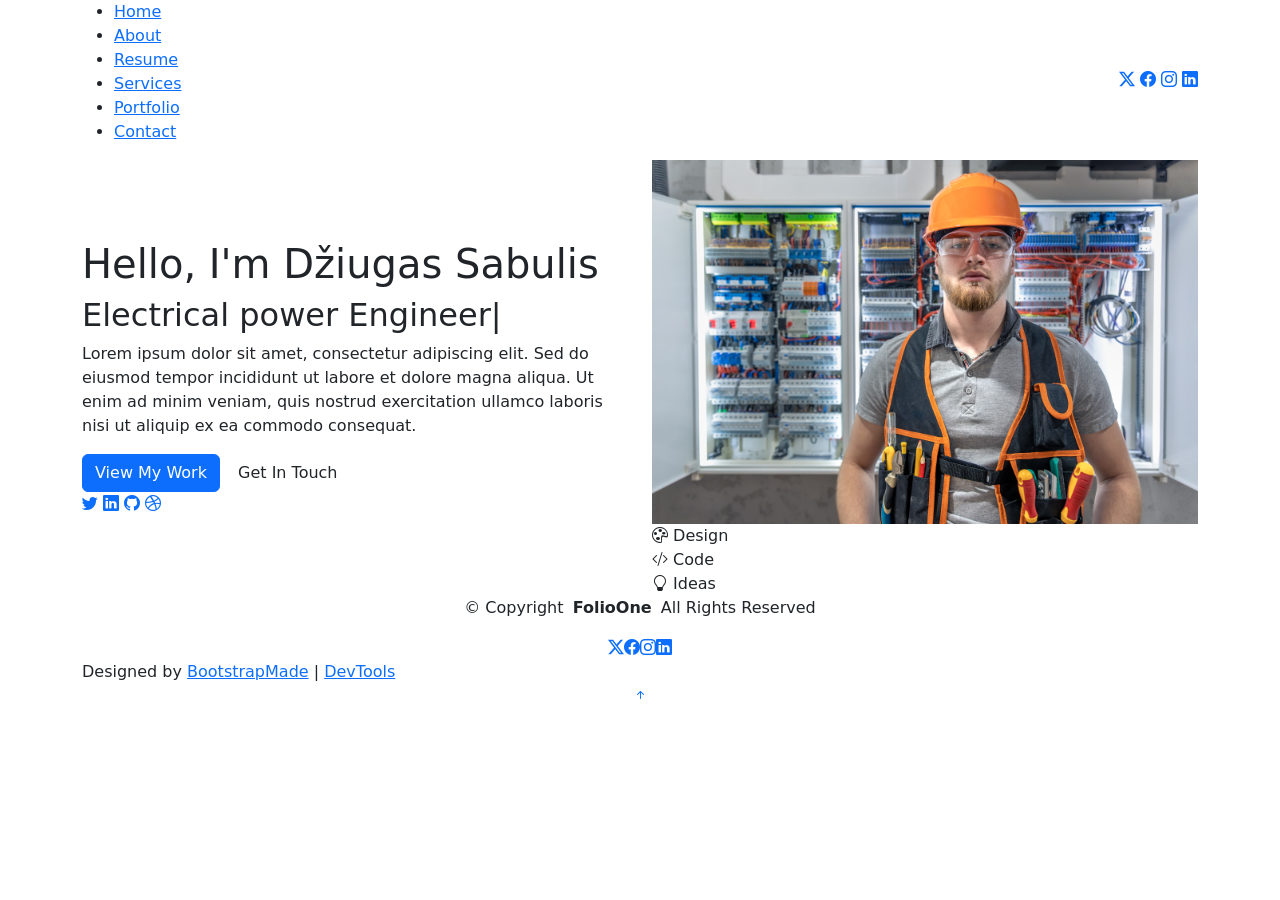
==== commit 42e396c3: "[" ====
--- a/index.html
+++ b/index.html
@@ -1,15 +1,15 @@
 <!DOCTYPE html>
-<html lang="en">
+<html lang="lit">
 
 <head>
   <meta charset="utf-8">
   <meta content="width=device-width, initial-scale=1.0" name="viewport">
-  <title>Index - FolioOne Bootstrap Template</title>
-  <meta name="description" content="">
+  <title>Mano CV</title>
+  <meta name="description" content="Džiugas Sabulis CV puslapis">
   <meta name="keywords" content="">
 
   <!-- Favicons -->
-  <link href="assets/img/favicon.png" rel="icon">
+  <link href="assets/img/mini.png" rel="icon">
   <link href="assets/img/apple-touch-icon.png" rel="apple-touch-icon">
 
   <!-- Fonts -->
@@ -78,8 +78,8 @@
         <div class="row gy-4 align-items-center">
           <div class="col-lg-6 order-2 order-lg-1">
             <div class="hero-content">
-              <h1 data-aos="fade-up" data-aos-delay="200">Hello, I'm <span class="highlight">Brandon Johnson</span></h1>
-              <h2 data-aos="fade-up" data-aos-delay="300">Creative <span class="typed" data-typed-items="UI/UX Designer, Web Developer, Digital Artist, Brand Strategist"></span></h2>
+              <h1 data-aos="fade-up" data-aos-delay="200">Hello, I'm <span class="highlight">Džiugas Sabulis</span></h1>
+              <h2 data-aos="fade-up" data-aos-delay="300">Electrical power <span class="typed" data-typed-items="Engineer, Technician, Consultant"></span></h2>
               <p data-aos="fade-up" data-aos-delay="400">Lorem ipsum dolor sit amet, consectetur adipiscing elit. Sed do eiusmod tempor incididunt ut labore et dolore magna aliqua. Ut enim ad minim veniam, quis nostrud exercitation ullamco laboris nisi ut aliquip ex ea commodo consequat.</p>
               <div class="hero-actions" data-aos="fade-up" data-aos-delay="500">
                 <a href="portfolio.html" class="btn btn-primary">View My Work</a>
@@ -96,7 +96,7 @@
           <div class="col-lg-6 order-1 order-lg-2">
             <div class="hero-image" data-aos="zoom-in" data-aos-delay="300">
               <div class="image-wrapper">
-                <img src="assets/img/profile/profile-square-11.webp" alt="Sarah Mitchell" class="img-fluid">
+                <img src="assets/img/profile/profile.jpg" alt="Džiugas Sabulis" class="img-fluid">
                 <div class="floating-elements">
                   <div class="floating-card design" data-aos="fade-left" data-aos-delay="700">
                     <i class="bi bi-palette"></i>
